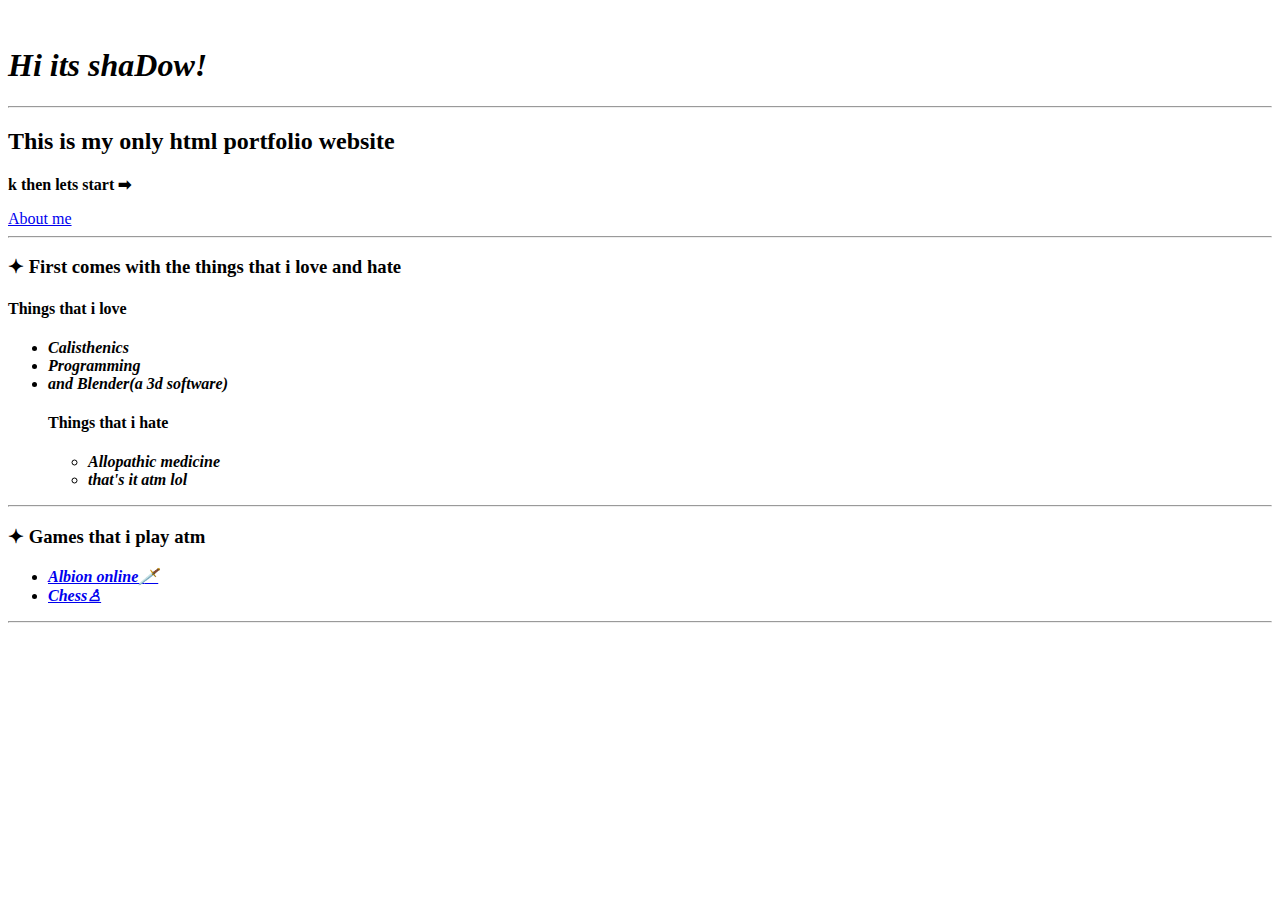
==== index.html @ 3ce1baf8 "added index.html" ====
<!DOCTYPE html>
<html lang="en">
  <head>
    <meta charset="UTF-8" />
    <meta name="viewport" content="width=device-width, initial-scale=1.0" />
    <title>The start of every thing</title>
  </head>
  <body>
    <img src="images/spear.png" alt="" />
    <h1><em>Hi its shaDow!</em></h1>
    <hr />
    <h2>This is my only html portfolio website</h2>
    <p><b>k then lets start ➡</b></p>
    <a href="about.html">About me</a>
    <hr />
    <h3>✦ First comes with the things that i love and hate</h3>
    <h4>Things that i love</h4>
    <ul>
      <li>
        <em><b>Calisthenics</b></em>
      </li>
      <li>
        <em><b>Programming</b></em>
      </li>
      <li>
        <em><b>and Blender(a 3d software)</b></em>
        <br />
        <h4>Things that i hate</h4>
        <ul>
          <li>
            <em><b>Allopathic medicine</b></em>
          </li>
          <li>
            <em><b>that's it atm lol</b></em>
          </li>
        </ul>
      </li>
    </ul>
    <hr />
  </body>
  <h3>✦ Games that i play atm</h3>
  <ul>
    <li>
      <em
        ><b><a href="https://albiononline.com/">Albion online🗡️</a></b></em
      >
    </li>
    <li>
      <em
        ><b><a href="https://www.chess.com/">Chess♙</a></b></em
      >
    </li>
  </ul>
  <hr />
</html>
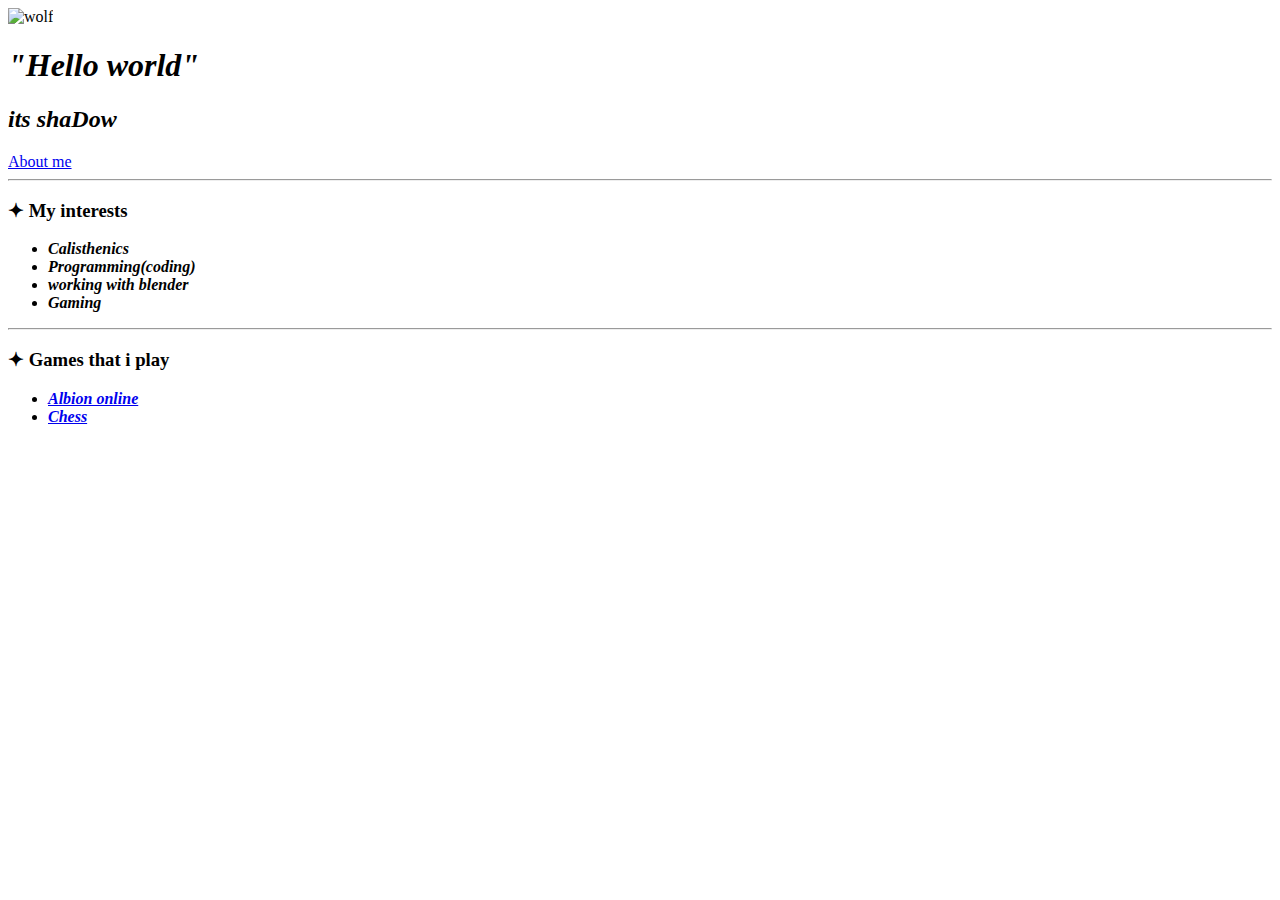
==== commit d19ea5b0: "Update index.html" ====
--- a/index.html
+++ b/index.html
@@ -6,50 +6,43 @@
     <title>The start of every thing</title>
   </head>
   <body>
-    <img src="images/spear.png" alt="" />
-    <h1><em>Hi its shaDow!</em></h1>
-    <hr />
-    <h2>This is my only html portfolio website</h2>
-    <p><b>k then lets start ➡</b></p>
+    <img
+      src="https://media.tenor.com/_zzNVqr6DhgAAAAC/wolf-logo-animation.gif"
+      alt="wolf"
+    />
+    <h1><em>"Hello world"</em></h1>
+    <h2><em>its shaDow</em></h2>
     <a href="about.html">About me</a>
     <hr />
-    <h3>✦ First comes with the things that i love and hate</h3>
-    <h4>Things that i love</h4>
+    <h3>✦ My interests</h3>
     <ul>
       <li>
         <em><b>Calisthenics</b></em>
       </li>
       <li>
-        <em><b>Programming</b></em>
+        <em><b>Programming(coding)</b></em>
       </li>
       <li>
-        <em><b>and Blender(a 3d software)</b></em>
-        <br />
-        <h4>Things that i hate</h4>
-        <ul>
-          <li>
-            <em><b>Allopathic medicine</b></em>
-          </li>
-          <li>
-            <em><b>that's it atm lol</b></em>
-          </li>
-        </ul>
+        <em><b>working with blender</b></em>
+      </li>
+      <li>
+        <em><b>Gaming</b></em>
       </li>
     </ul>
     <hr />
+    <h3>✦ Games that i play</h3>
+    <ul>
+      <li>
+        <em
+          ><b><a href="https://albiononline.com/">Albion online</a></b></em
+        >
+      </li>
+      <li>
+        <em
+          ><b><a href="https://www.chess.com/">Chess</a></b></em
+        >
+      </li>
+    </ul>
   </body>
-  <h3>✦ Games that i play atm</h3>
-  <ul>
-    <li>
-      <em
-        ><b><a href="https://albiononline.com/">Albion online🗡️</a></b></em
-      >
-    </li>
-    <li>
-      <em
-        ><b><a href="https://www.chess.com/">Chess♙</a></b></em
-      >
-    </li>
-  </ul>
-  <hr />
 </html>
+
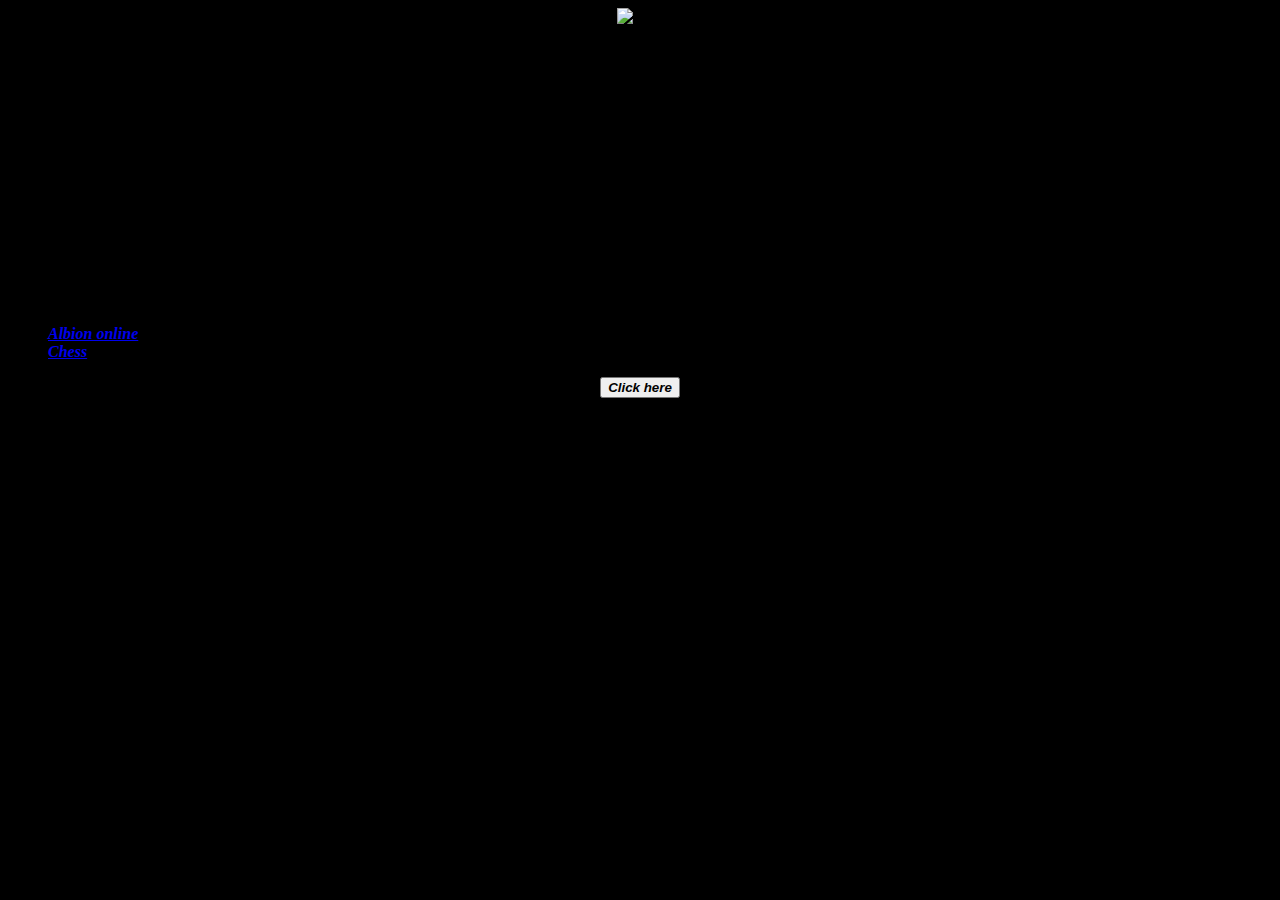
==== commit 27fdee04: "Update index.html" ====
--- a/index.html
+++ b/index.html
@@ -3,46 +3,63 @@
   <head>
     <meta charset="UTF-8" />
     <meta name="viewport" content="width=device-width, initial-scale=1.0" />
+    <link rel="stylesheet" href="./style.css" />
     <title>The start of every thing</title>
+    <style>
+      html {
+        background-color: black;
+      }
+      
+    </style>
   </head>
   <body>
-    <img
-      src="https://media.tenor.com/_zzNVqr6DhgAAAAC/wolf-logo-animation.gif"
-      alt="wolf"
-    />
-    <h1><em>"Hello world"</em></h1>
-    <h2><em>its shaDow</em></h2>
-    <a href="about.html">About me</a>
-    <hr />
-    <h3>✦ My interests</h3>
-    <ul>
-      <li>
-        <em><b>Calisthenics</b></em>
-      </li>
-      <li>
-        <em><b>Programming(coding)</b></em>
-      </li>
-      <li>
-        <em><b>working with blender</b></em>
-      </li>
-      <li>
-        <em><b>Gaming</b></em>
-      </li>
-    </ul>
-    <hr />
-    <h3>✦ Games that i play</h3>
-    <ul>
-      <li>
-        <em
-          ><b><a href="https://albiononline.com/">Albion online</a></b></em
-        >
-      </li>
-      <li>
-        <em
-          ><b><a href="https://www.chess.com/">Chess</a></b></em
-        >
-      </li>
-    </ul>
+    <center>
+      <div>
+        <img
+          src="https://media.tenor.com/_zzNVqr6DhgAAAAC/wolf-logo-animation.gif"
+          alt="wolf"
+        />
+      </div>
+      <h1><em>"Hello world"</em></h1>
+      <h2><em>its sha𝔇ow</em></h2>
+    </center>
+    <div class="box">
+      <h3><em>✦ My interests</em></h3>
+      <ul>
+        <li>
+          <em><b>Calisthenics</b></em>
+        </li>
+        <li>
+          <em><b>Programming(coding)</b></em>
+        </li>
+        <li>
+          <em><b>working with blender</b></em>
+        </li>
+        <li>
+          <em><b>Gaming</b></em>
+        </li>
+      </ul>
+    </div>
+    <div id="secbox">
+      <h3><em>✦ Games that i play</em></h3>
+      <ul>
+        <li>
+          <em
+            ><b><a href="https://albiononline.com/">Albion online</a></b></em
+          >
+        </li>
+        <li>
+          <em
+            ><b><a href="https://www.chess.com/">Chess</a></b></em
+          >
+        </li>
+      </ul>
+    </div>
+    <center>
+    <a href="about.html"
+        ><button>
+          <b><em>Click here</em></b>
+        </button></a
+      >
   </body>
 </html>
-
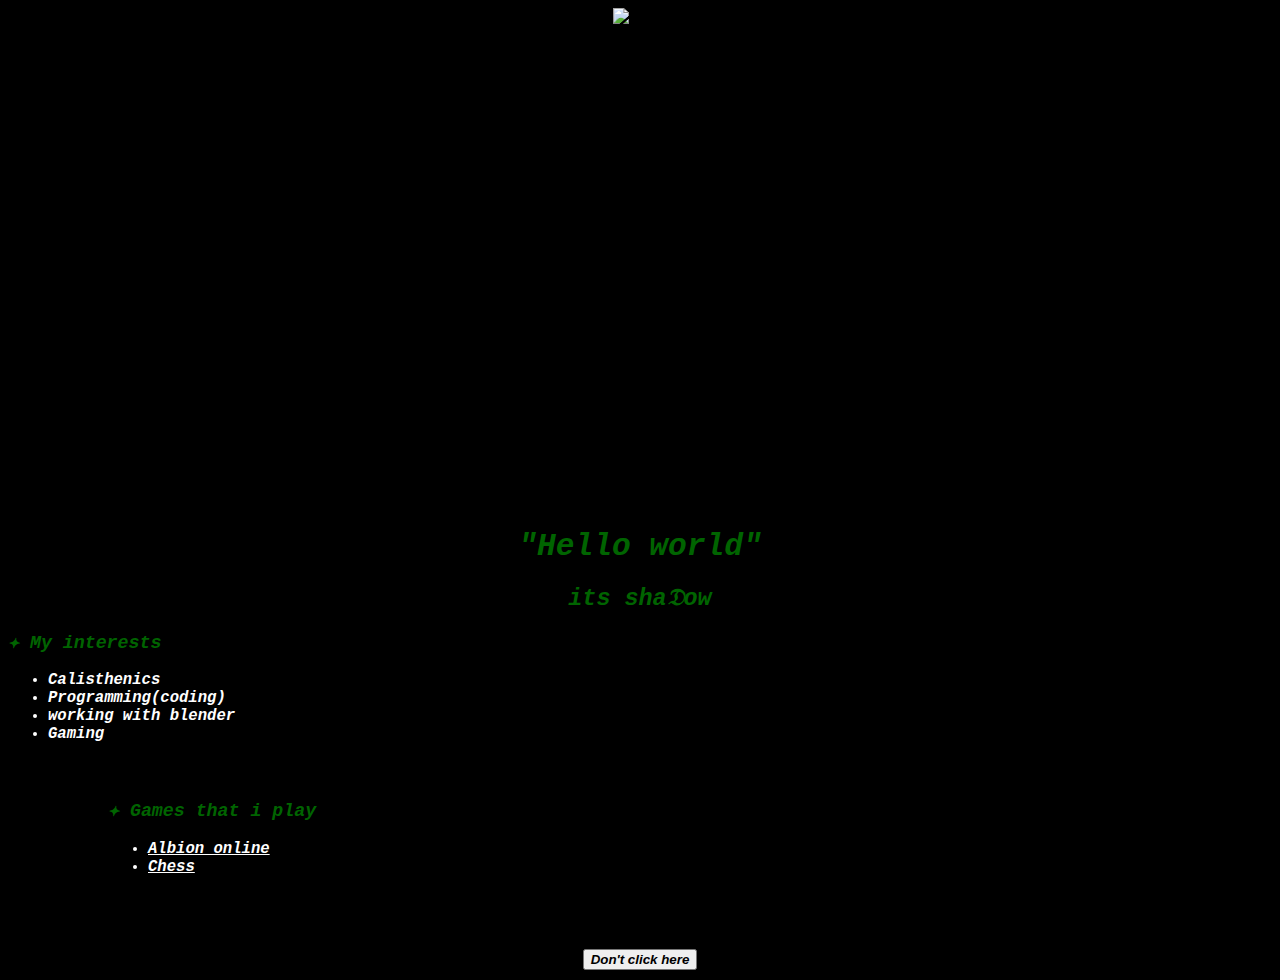
==== commit 85b3d136: "Update index.html" ====
--- a/index.html
+++ b/index.html
@@ -58,7 +58,7 @@
     <center>
     <a href="about.html"
         ><button>
-          <b><em>Click here</em></b>
+          <b><em>Don't click here</em></b>
         </button></a
       >
   </body>
--- a/style.css
+++ b/style.css
@@ -0,0 +1,37 @@
+html {
+  font-family: monospace;
+  font-size: larger;
+}
+h3 {
+  color: darkgreen;
+}
+li {
+  color: white;
+}
+a {
+  color: white;
+}
+h1 {
+  color: darkgreen;
+}
+h2 {
+  color: darkgreen;
+}
+img {
+  height: 500px;
+  width: 800px;
+}
+.box {
+  height: 150px;
+  width: 300px;
+}
+#secbox {
+  height: 150px;
+  width: 300px;
+  position: relative;
+  left: 100px;
+}
+div {
+  height: 500px;
+  width: 800px;
+}
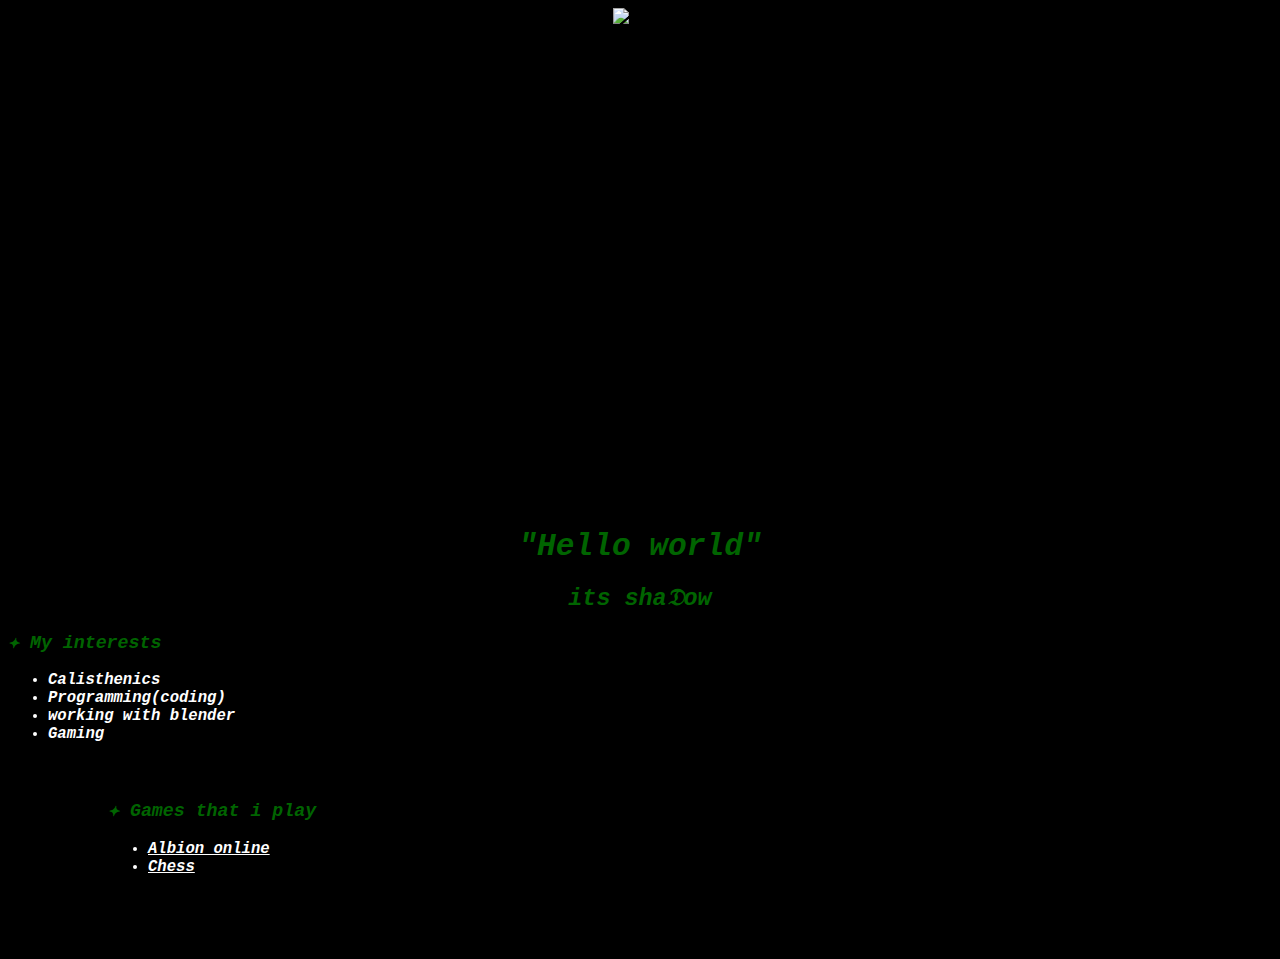
==== commit 599100fc: "Update index.html" ====
--- a/index.html
+++ b/index.html
@@ -55,11 +55,5 @@
         </li>
       </ul>
     </div>
-    <center>
-    <a href="about.html"
-        ><button>
-          <b><em>Don't click here</em></b>
-        </button></a
-      >
   </body>
 </html>
